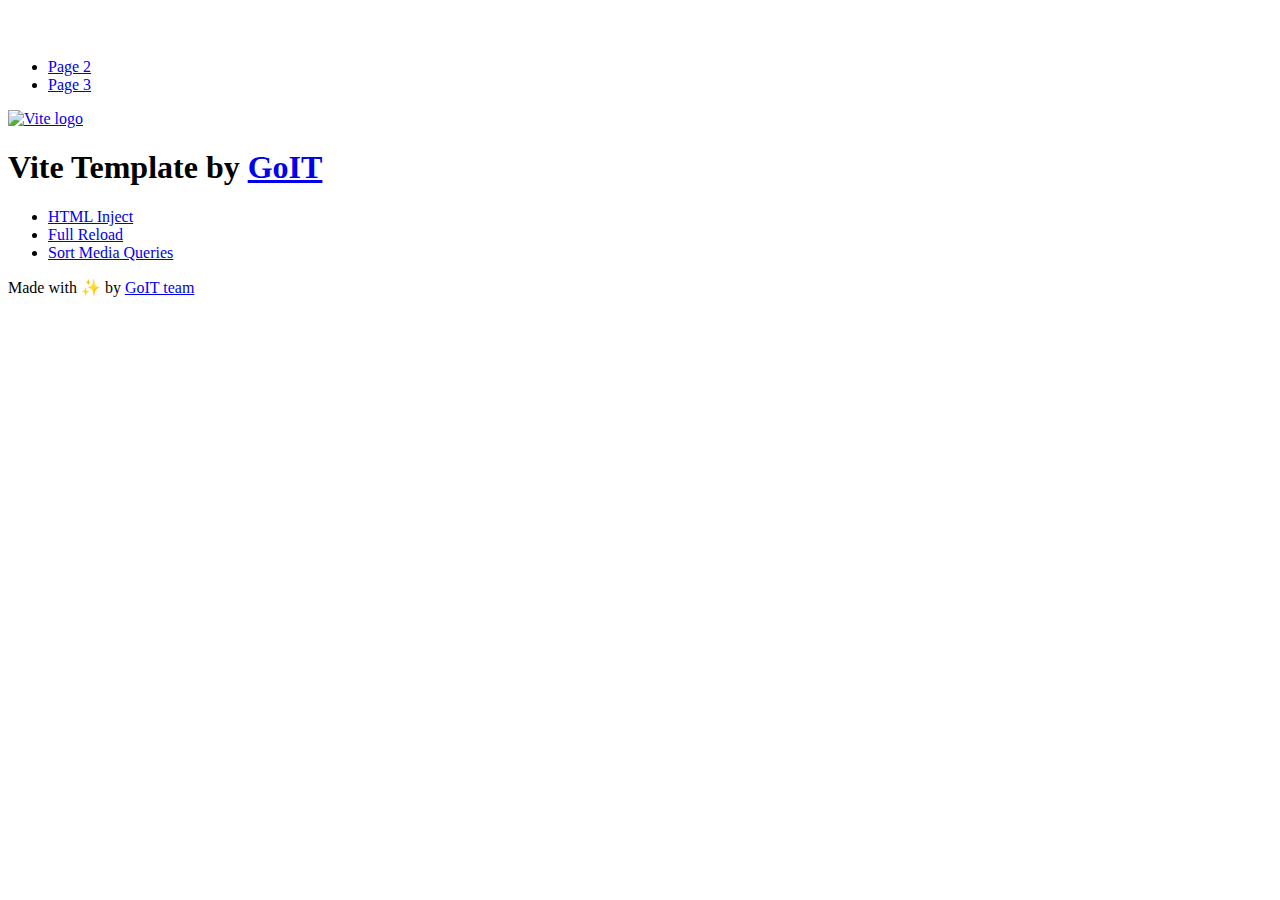
==== index.html @ ea129937 "Deploying to gh-pages from @ Anastasiia-Pustova/goit-js-hw-09@9b41e1740ad5e1f1b165545272f40aee4e8546" ====
<!DOCTYPE html>
<html lang="en">
  <head>
    <meta charset="UTF-8" />
    <link rel="icon" type="image/svg+xml" href="/vanilla-app-template/favicon.svg" />
    <meta name="viewport" content="width=device-width, initial-scale=1.0" />
    <title>Vanilla App Template</title>
    <script type="module" crossorigin src="/vanilla-app-template/index.js"></script>
    <link rel="stylesheet" crossorigin href="/vanilla-app-template/assets/styles-DvPDDfy5.css">
  </head>
  <body>
    <header class="header">
  <div class="container">
    <nav class="nav">
      <a class="nav-logo" href="./index.html" aria-label="Site logo">
        <svg class="nav-logo-icon" width="100" height="30">
          <use href="/vanilla-app-template/assets/sprite-E8vg0sBb.svg#logo"></use>
        </svg>
      </a>
      <ul class="nav-list">
        <li class="nav-item">
          <a class="nav-link {=$highlight-act}" href="./page-2.html">Page 2</a>
        </li>
        <li class="nav-item">
          <a class="nav-link {=$highlight-curr}" href="./page-3.html">Page 3</a>
        </li>
      </ul>
    </nav>
  </div>
</header>


    <main>
      <!-- Loads the specified .html file -->
      <section class="vite-promo">
  <div class="container">
    <div class="vite-promo-thumb">
      <a
        class="vite-promo-link"
        href="https://vitejs.dev/"
        target="_blank"
        rel="noopener noreferrer"
        aria-label="Link to Vite official website"
        title="Vite.js  build tool"
      >
        <!-- Path to images as from index.html file -->
        <img
          class="pic"
          src="/vanilla-app-template/assets/vite-logo-9o_aqrTe.png"
          alt="Vite logo"
          width="640"
          height="640"
        />
      </a>
    </div>
    <h1 class="main-title">
      <span class="main-title-gradient">Vite</span>
      Template by
      <a
        class="main-title-link"
        href="https://github.com/goitacademy/vanilla-app-template"
        target="_blank"
        rel="noopener noreferrer"
      >
        GoIT
      </a>
    </h1>
  </div>
</section>

      <article class="badges">
  <div class="container">
    <ul class="badges-list">
      <li class="badges-item">
        <a
          class="badges-link"
          href="https://www.npmjs.com/package/vite-plugin-html-inject"
          target="_blank"
          rel="noopener noreferrer"
        >
          HTML Inject
        </a>
      </li>
      <li class="badges-item">
        <a
          class="badges-link"
          href="https://www.npmjs.com/package/vite-plugin-full-reload"
          target="_blank"
          rel="noopener noreferrer"
        >
          Full Reload
        </a>
      </li>
      <li class="badges-item">
        <a
          class="badges-link"
          href="https://www.npmjs.com/package/postcss-sort-media-queries"
          target="_blank"
          rel="noopener noreferrer"
        >
          Sort Media Queries
        </a>
      </li>
    </ul>
  </div>
</article>

    </main>

    <footer class="footer">
  <div class="container">
    <p class="footer-desc">
      Made with ✨ by
      <a
        class="footer-link"
        href="https://goit.global/ua/"
        target="_blank"
        rel="noopener noreferrer"
      >
        GoIT team
      </a>
    </p>
  </div>
</footer>


  </body>
</html>
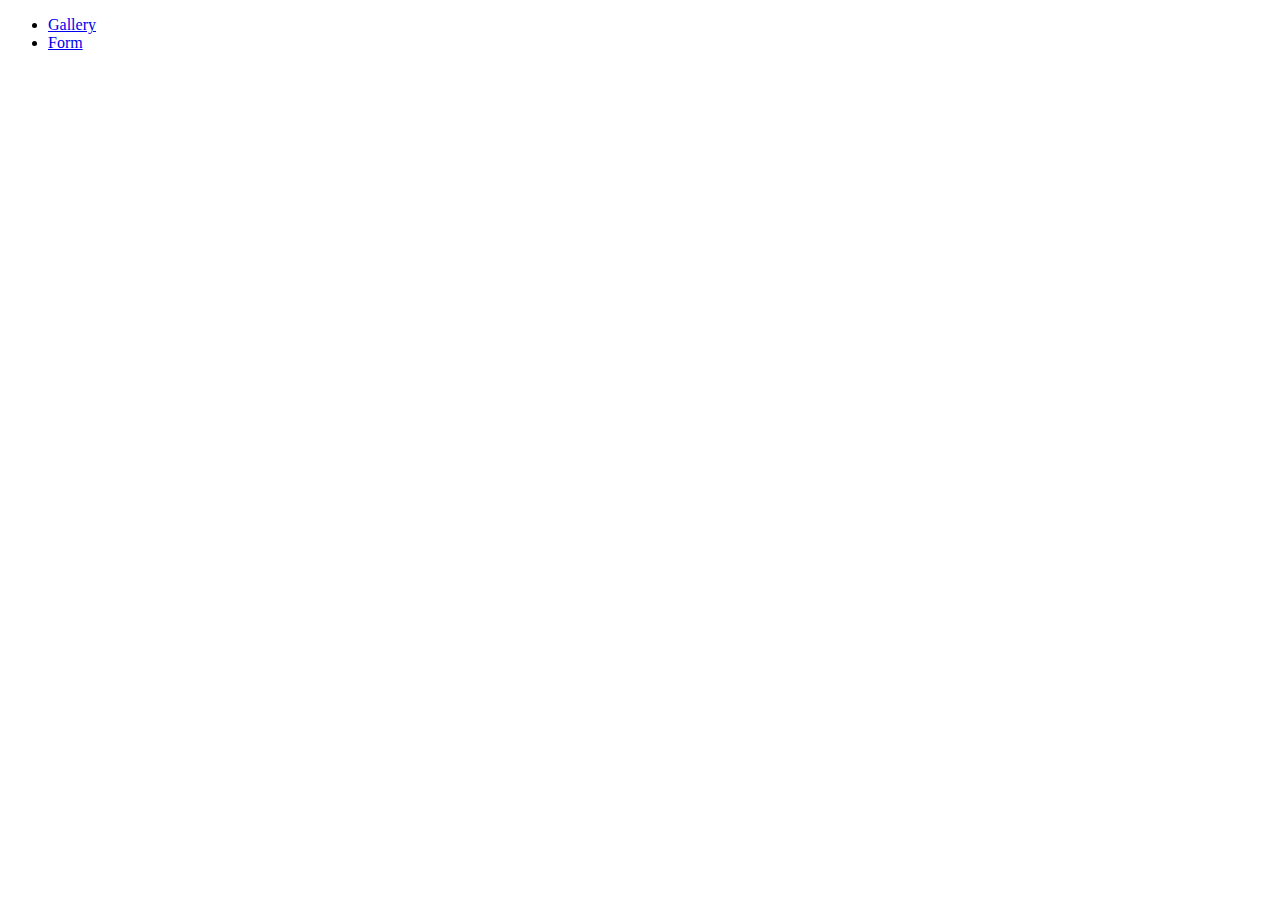
==== commit 2b9a43e1: "Deploying to gh-pages from @ Anastasiia-Pustova/goit-js-hw-09@31abb2268da0bf0121b96a2f48129853b1a6f5" ====
--- a/index.html
+++ b/index.html
@@ -2,127 +2,40 @@
 <html lang="en">
   <head>
     <meta charset="UTF-8" />
-    <link rel="icon" type="image/svg+xml" href="/vanilla-app-template/favicon.svg" />
     <meta name="viewport" content="width=device-width, initial-scale=1.0" />
-    <title>Vanilla App Template</title>
-    <script type="module" crossorigin src="/vanilla-app-template/index.js"></script>
-    <link rel="stylesheet" crossorigin href="/vanilla-app-template/assets/styles-DvPDDfy5.css">
+    <link rel="preconnect" href="https://fonts.googleapis.com" />
+    <link rel="preconnect" href="https://fonts.gstatic.com" crossorigin />
+    <link
+      href="https://fonts.googleapis.com/css2?family=Raleway:wght@700&family=Roboto:wght@400;500;700&display=swap"
+      rel="stylesheet"
+    />
+    <title>Homework 9</title>
+    <link
+      rel="stylesheet"
+      href="https://cdnjs.cloudflare.com/ajax/libs/modern-normalize/2.0.0/modern-normalize.min.css"
+      integrity="sha512-4xo8blKMVCiXpTaLzQSLSw3KFOVPWhm/TRtuPVc4WG6kUgjH6J03IBuG7JZPkcWMxJ5huwaBpOpnwYElP/m6wg=="
+      crossorigin="anonymous"
+      referrerpolicy="no-referrer"
+    />
+    <script type="module" crossorigin src="/goit-js-hw-09/assets/styles-DDD9WLHJ.js"></script>
+    <link rel="stylesheet" crossorigin href="/goit-js-hw-09/assets/styles-BA_8ioTz.css">
   </head>
   <body>
     <header class="header">
-  <div class="container">
-    <nav class="nav">
-      <a class="nav-logo" href="./index.html" aria-label="Site logo">
-        <svg class="nav-logo-icon" width="100" height="30">
-          <use href="/vanilla-app-template/assets/sprite-E8vg0sBb.svg#logo"></use>
-        </svg>
-      </a>
-      <ul class="nav-list">
-        <li class="nav-item">
-          <a class="nav-link {=$highlight-act}" href="./page-2.html">Page 2</a>
-        </li>
-        <li class="nav-item">
-          <a class="nav-link {=$highlight-curr}" href="./page-3.html">Page 3</a>
-        </li>
-      </ul>
-    </nav>
-  </div>
-</header>
-
-
-    <main>
-      <!-- Loads the specified .html file -->
-      <section class="vite-promo">
-  <div class="container">
-    <div class="vite-promo-thumb">
-      <a
-        class="vite-promo-link"
-        href="https://vitejs.dev/"
-        target="_blank"
-        rel="noopener noreferrer"
-        aria-label="Link to Vite official website"
-        title="Vite.js  build tool"
-      >
-        <!-- Path to images as from index.html file -->
-        <img
-          class="pic"
-          src="/vanilla-app-template/assets/vite-logo-9o_aqrTe.png"
-          alt="Vite logo"
-          width="640"
-          height="640"
-        />
-      </a>
-    </div>
-    <h1 class="main-title">
-      <span class="main-title-gradient">Vite</span>
-      Template by
-      <a
-        class="main-title-link"
-        href="https://github.com/goitacademy/vanilla-app-template"
-        target="_blank"
-        rel="noopener noreferrer"
-      >
-        GoIT
-      </a>
-    </h1>
-  </div>
-</section>
-
-      <article class="badges">
-  <div class="container">
-    <ul class="badges-list">
-      <li class="badges-item">
-        <a
-          class="badges-link"
-          href="https://www.npmjs.com/package/vite-plugin-html-inject"
-          target="_blank"
-          rel="noopener noreferrer"
-        >
-          HTML Inject
-        </a>
-      </li>
-      <li class="badges-item">
-        <a
-          class="badges-link"
-          href="https://www.npmjs.com/package/vite-plugin-full-reload"
-          target="_blank"
-          rel="noopener noreferrer"
-        >
-          Full Reload
-        </a>
-      </li>
-      <li class="badges-item">
-        <a
-          class="badges-link"
-          href="https://www.npmjs.com/package/postcss-sort-media-queries"
-          target="_blank"
-          rel="noopener noreferrer"
-        >
-          Sort Media Queries
-        </a>
-      </li>
-    </ul>
-  </div>
-</article>
-
-    </main>
-
-    <footer class="footer">
-  <div class="container">
-    <p class="footer-desc">
-      Made with ✨ by
-      <a
-        class="footer-link"
-        href="https://goit.global/ua/"
-        target="_blank"
-        rel="noopener noreferrer"
-      >
-        GoIT team
-      </a>
-    </p>
-  </div>
-</footer>
-
-
+      <div class="container">
+        <nav class="menu">
+          <ul class="menu-list">
+            <li class="menu-item">
+              <a class="menu-link" href="./1-gallery.html">Gallery</a>
+            </li>
+            <li class="menu-item">
+              <a class="menu-link" href="./2-form.html">Form</a>
+            </li>
+          </ul>
+        </nav>
+      </div>
+    </header>
   </body>
 </html>
+  </body>
+</html>
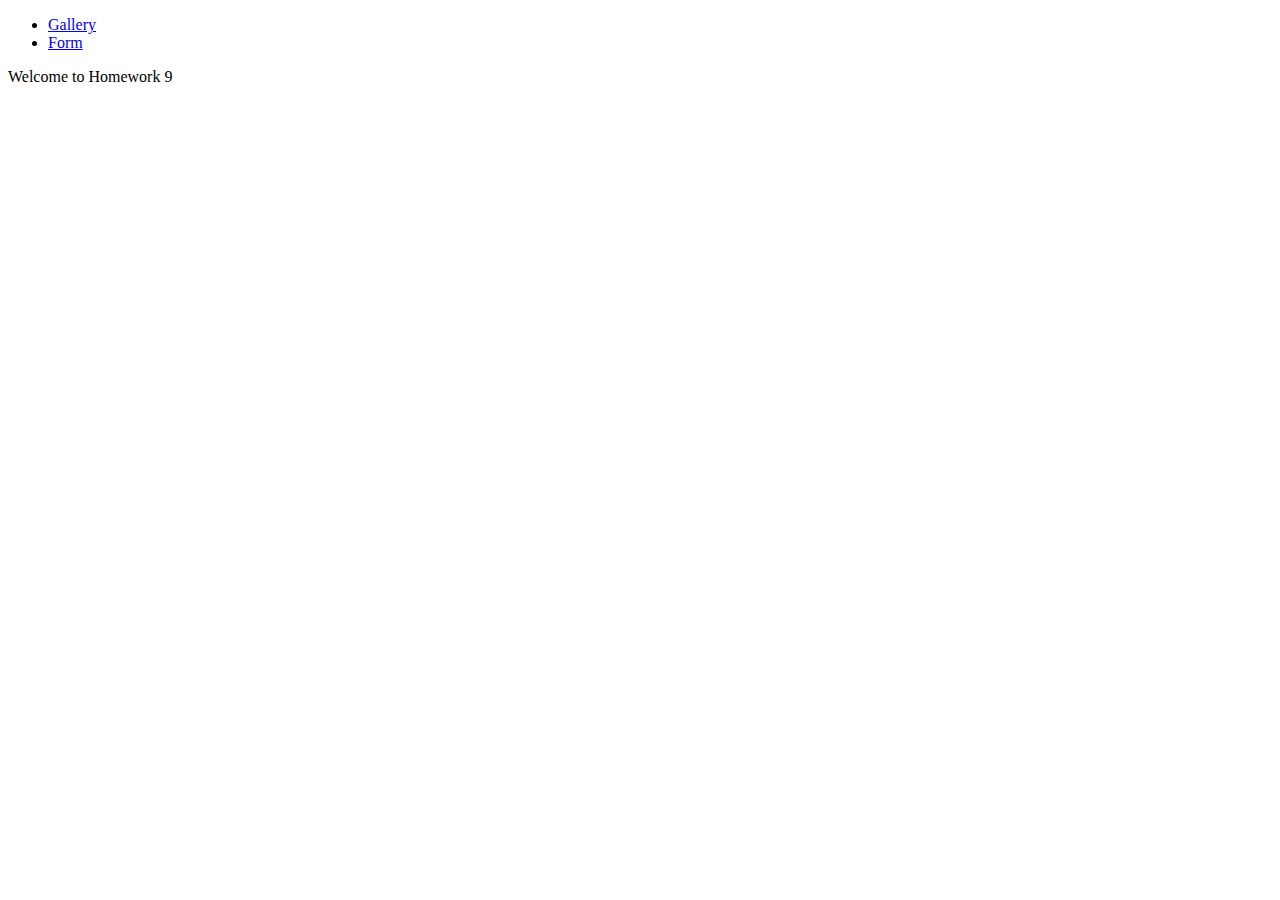
==== commit 473f5af4: "Deploying to gh-pages from @ Anastasiia-Pustova/goit-js-hw-09@c0db015236f39c9c611fc3cf2d9d5522461401" ====
--- a/index.html
+++ b/index.html
@@ -17,8 +17,7 @@
       crossorigin="anonymous"
       referrerpolicy="no-referrer"
     />
-    <script type="module" crossorigin src="/goit-js-hw-09/assets/styles-DDD9WLHJ.js"></script>
-    <link rel="stylesheet" crossorigin href="/goit-js-hw-09/assets/styles-BA_8ioTz.css">
+    <link rel="stylesheet" crossorigin href="/goit-js-hw-09/assets/styles-C4ckc8Mt.css">
   </head>
   <body>
     <header class="header">
@@ -35,7 +34,11 @@
         </nav>
       </div>
     </header>
+
+    <section class="section">
+      <div class="container">
+        <p class="title">Welcome to Homework 9</p>
+      </div>
+    </section>
   </body>
 </html>
-  </body>
-</html>
